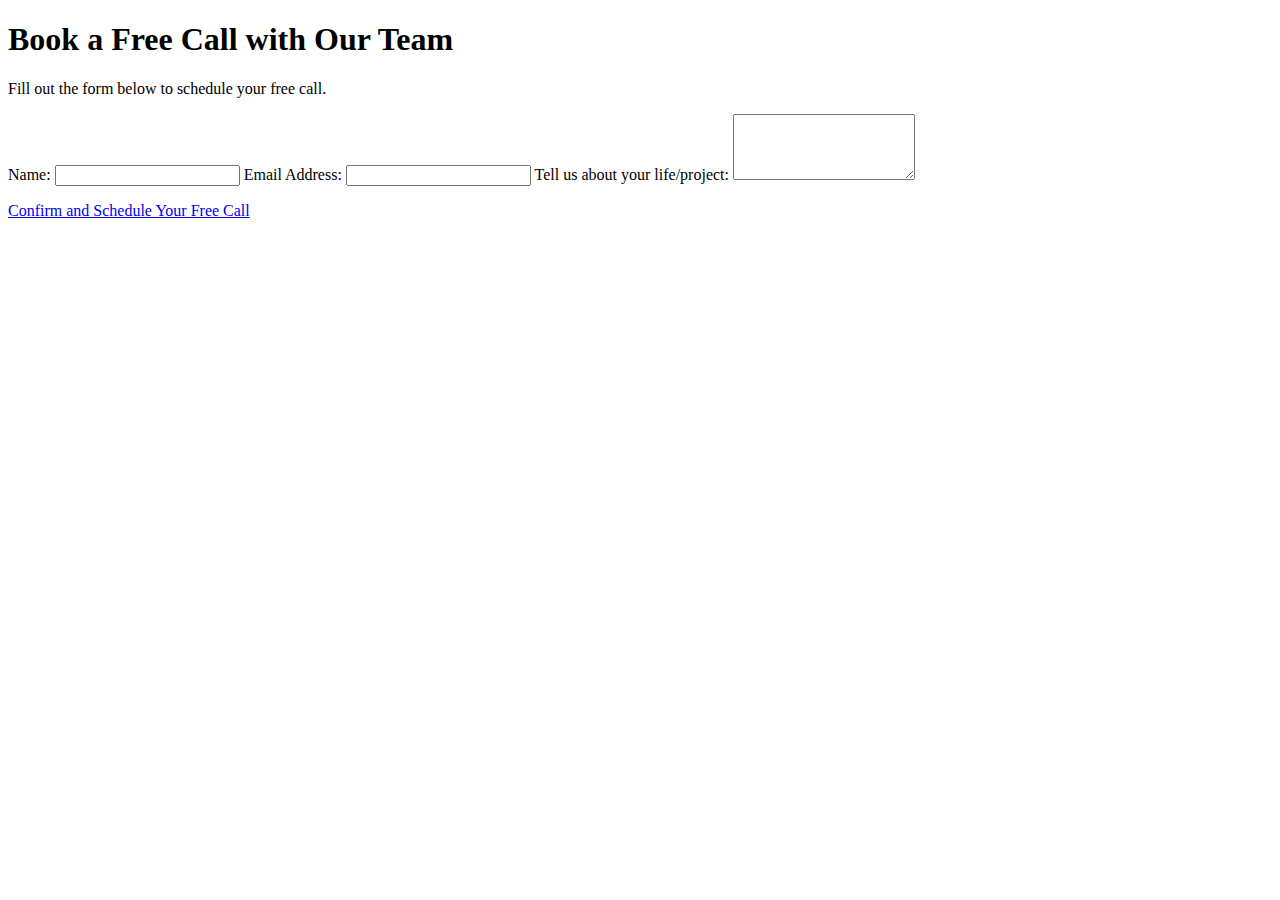
==== index.html @ 0635bec9 "Initial commit" ====
<!DOCTYPE html>
<html lang="en">
<head>
    <meta charset="UTF-8">
    <meta name="viewport" content="width=device-width, initial-scale=1.0">
    <title>Book a Free Call</title>
    <link rel="stylesheet" href="styles.css">
</head>
<body>
    <div class="container">
        <h1>Book a Free Call with Our Team</h1>
        <p>Fill out the form below to schedule your free call.</p>
        <form id="bookingForm">
            <label for="name">Name:</label>
            <input type="text" id="name" name="name" required>
            
            <label for="email">Email Address:</label>
            <input type="email" id="email" name="email" required>
            
            <label for="project">Tell us about your life/project:</label>
            <textarea id="project" name="project" rows="4" required></textarea>
            
            <p><a id="calendlyLink" href="#" onclick="submitFormAndRedirect(event)">Confirm and Schedule Your Free Call</a></p>
        </form>
    </div>
    <script src="scripts.js"></script>
</body>
</html>
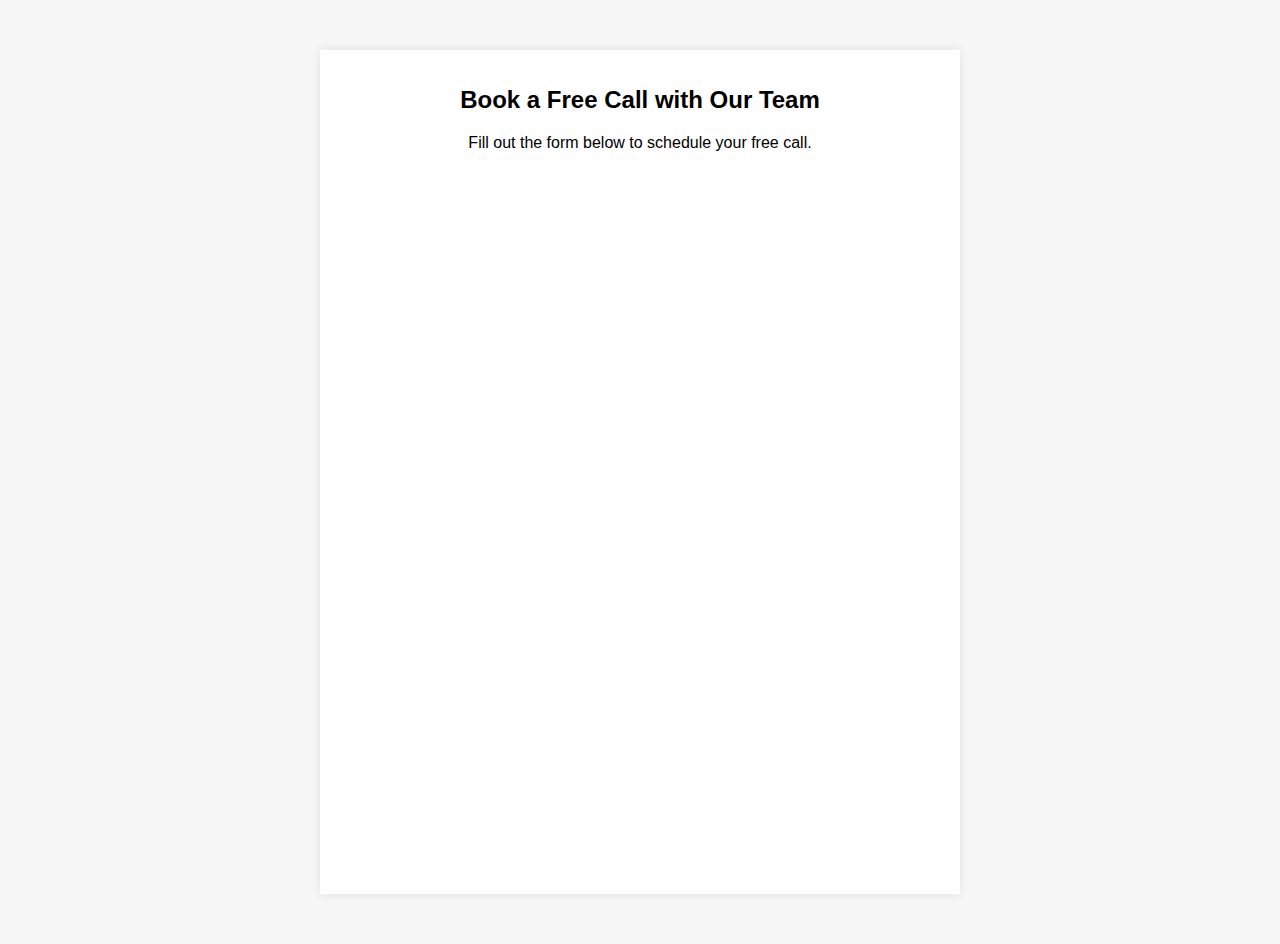
==== commit af164a16: "Replace custom form with embedded Google Form" ====
--- a/index.html
+++ b/index.html
@@ -4,25 +4,39 @@
     <meta charset="UTF-8">
     <meta name="viewport" content="width=device-width, initial-scale=1.0">
     <title>Book a Free Call</title>
-    <link rel="stylesheet" href="styles.css">
+    <style>
+        body {
+            font-family: Arial, sans-serif;
+            background-color: #f7f7f7;
+            margin: 0;
+            padding: 0;
+        }
+        .container {
+            max-width: 600px;
+            margin: 50px auto;
+            padding: 20px;
+            background-color: #fff;
+            box-shadow: 0 0 10px rgba(0, 0, 0, 0.1);
+        }
+        h1 {
+            font-size: 24px;
+            margin-bottom: 20px;
+            text-align: center;
+        }
+        p {
+            font-size: 16px;
+            text-align: center;
+            margin-bottom: 30px;
+        }
+    </style>
 </head>
 <body>
     <div class="container">
         <h1>Book a Free Call with Our Team</h1>
         <p>Fill out the form below to schedule your free call.</p>
-        <form id="bookingForm">
-            <label for="name">Name:</label>
-            <input type="text" id="name" name="name" required>
-            
-            <label for="email">Email Address:</label>
-            <input type="email" id="email" name="email" required>
-            
-            <label for="project">Tell us about your life/project:</label>
-            <textarea id="project" name="project" rows="4" required></textarea>
-            
-            <p><a id="calendlyLink" href="#" onclick="submitFormAndRedirect(event)">Confirm and Schedule Your Free Call</a></p>
-        </form>
+        <!-- Embed Google Form -->
+        <iframe src="https://docs.google.com/forms/d/e/1FAIpQLSdy8LkfBs8ZZ5E5JG9FdyO5PlkC_6h6ivfwC6VLMLEUwqLbSw/viewform?embedded=true" width="640" height="688" frameborder="0" marginheight="0" marginwidth="0">Loading…</iframe>
     </div>
-    <script src="scripts.js"></script>
 </body>
 </html>
+
